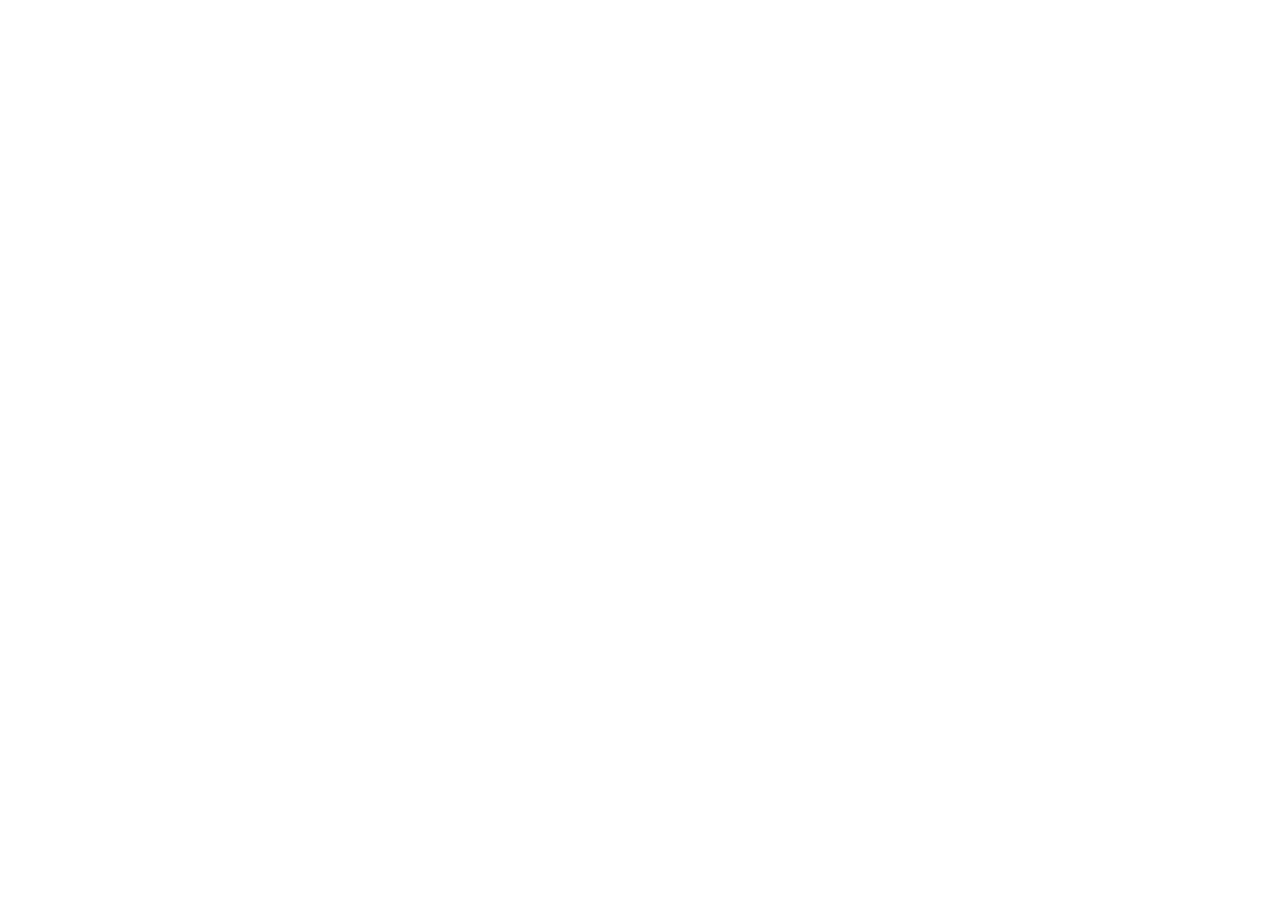
==== index.html @ 4d4d1ad8 "Updated README.md and renamed index.html" ====
<!DOCTYPE html>
<html>
<head lang="en">

	<meta charset="utf-8">
	<meta name="viewport" content="width=device-width, initial-scale=1">
	
	<link rel="stylesheet" type="text/css" href="./stylesheets/video.css">

	<title>
		Bacon Sizzling - Bacon Makes Everything Better
	</title>

</head>
<body>

	<div id="video-container">

		<video autoplay loop>
			<source src="./assets/bacon.mp4" type="video/mp4">
			This browser does not support video.
		</video>

	</div>

	<audio autoplay loop>
		<source src="./assets/foodfrying.mp3" type="audio/mpeg">
		This browser does not support audio.
	</audio>

</body>
</html>
---- stylesheets/video.css ----
body
{
	margin: 0px;
}

div#video-container
{
	height: 100vh;
	width: 100vw;

	position: absolute;
	overflow: hidden;
}

video
{
	min-height: 100vh;
	min-width: 100vw;

	position: absolute;

	left: 50%;
	top: 50%;
	
	transform: translate(-50%, -50%);
}
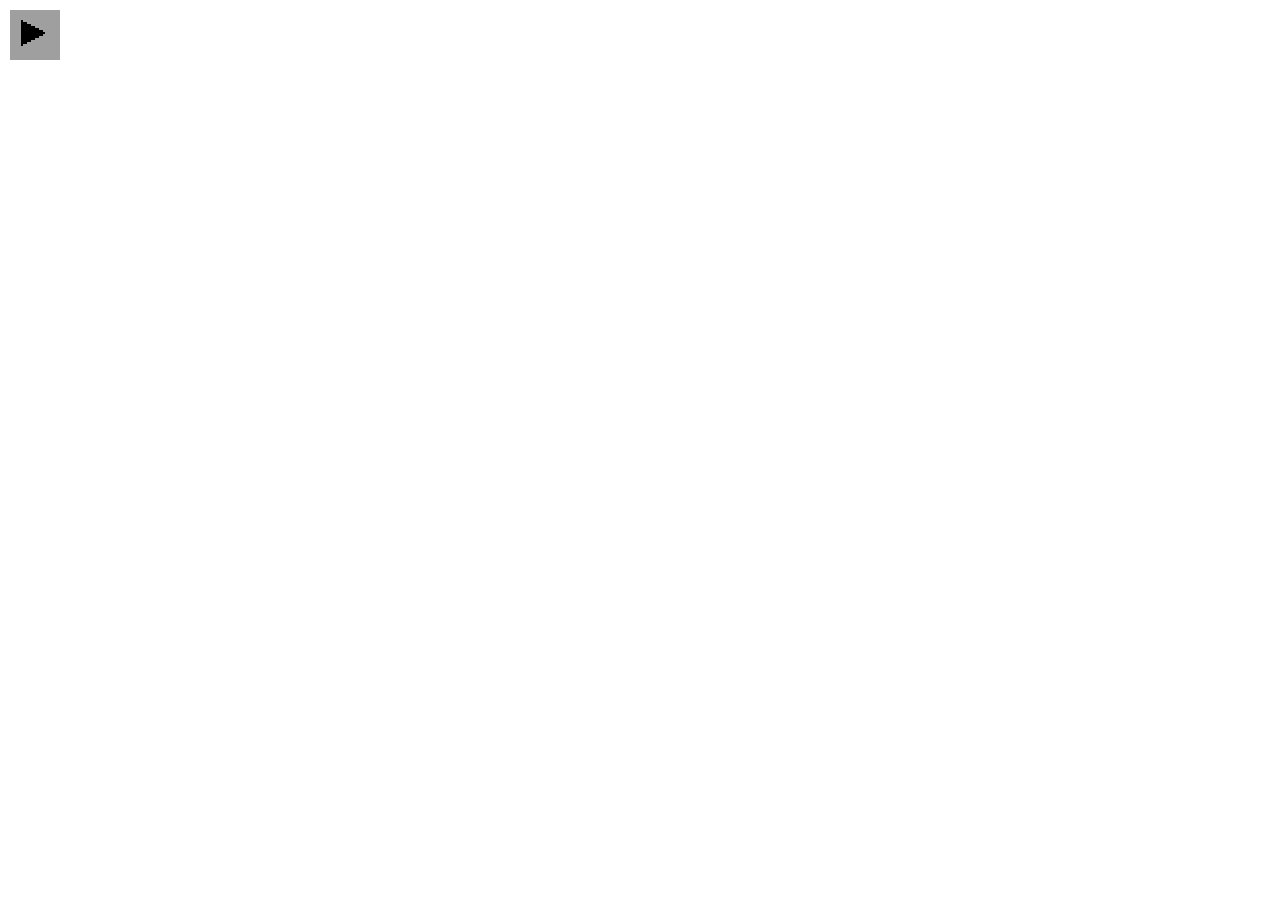
==== commit 1ab5de15: "Improved autoplay function" ====
--- a/index.html
+++ b/index.html
@@ -5,28 +5,35 @@
 	<meta charset="utf-8">
 	<meta name="viewport" content="width=device-width, initial-scale=1">
 	
+	<link rel="icon" type="image/x-icon" href="./favicon.ico">
+
 	<link rel="stylesheet" type="text/css" href="./stylesheets/video.css">
+	<link rel="stylesheet" type="text/css" href="./stylesheets/button.css">
 
 	<title>
 		Bacon Sizzling - Bacon Makes Everything Better
 	</title>
+
+	<script type="text/javascript" src="scripts/autoplay.js"></script>
 
 </head>
 <body>
 
 	<div id="video-container">
 
-		<video autoplay loop>
+		<video id="video" loop>
 			<source src="./assets/bacon.mp4" type="video/mp4">
 			This browser does not support video.
 		</video>
 
 	</div>
 
-	<audio autoplay loop>
+	<audio id="audio" loop>
 		<source src="./assets/foodfrying.mp3" type="audio/mpeg">
 		This browser does not support audio.
 	</audio>
 
+	<button id="play-button" type="button" onclick="play_audio()">&#x2BC8;</button>
+
 </body>
 </html>
--- a/stylesheets/button.css
+++ b/stylesheets/button.css
@@ -0,0 +1,18 @@
+button
+{
+    display: none;
+
+    background-color: rgba(64, 64, 64, 0.5);
+    border: none;
+    cursor: pointer;
+    
+    font-size: 24pt;
+    
+    position: absolute;
+    left: 10px;
+    top: 10px;
+    height: 50px;
+    width: 50px;
+
+    padding: 0px;
+}
